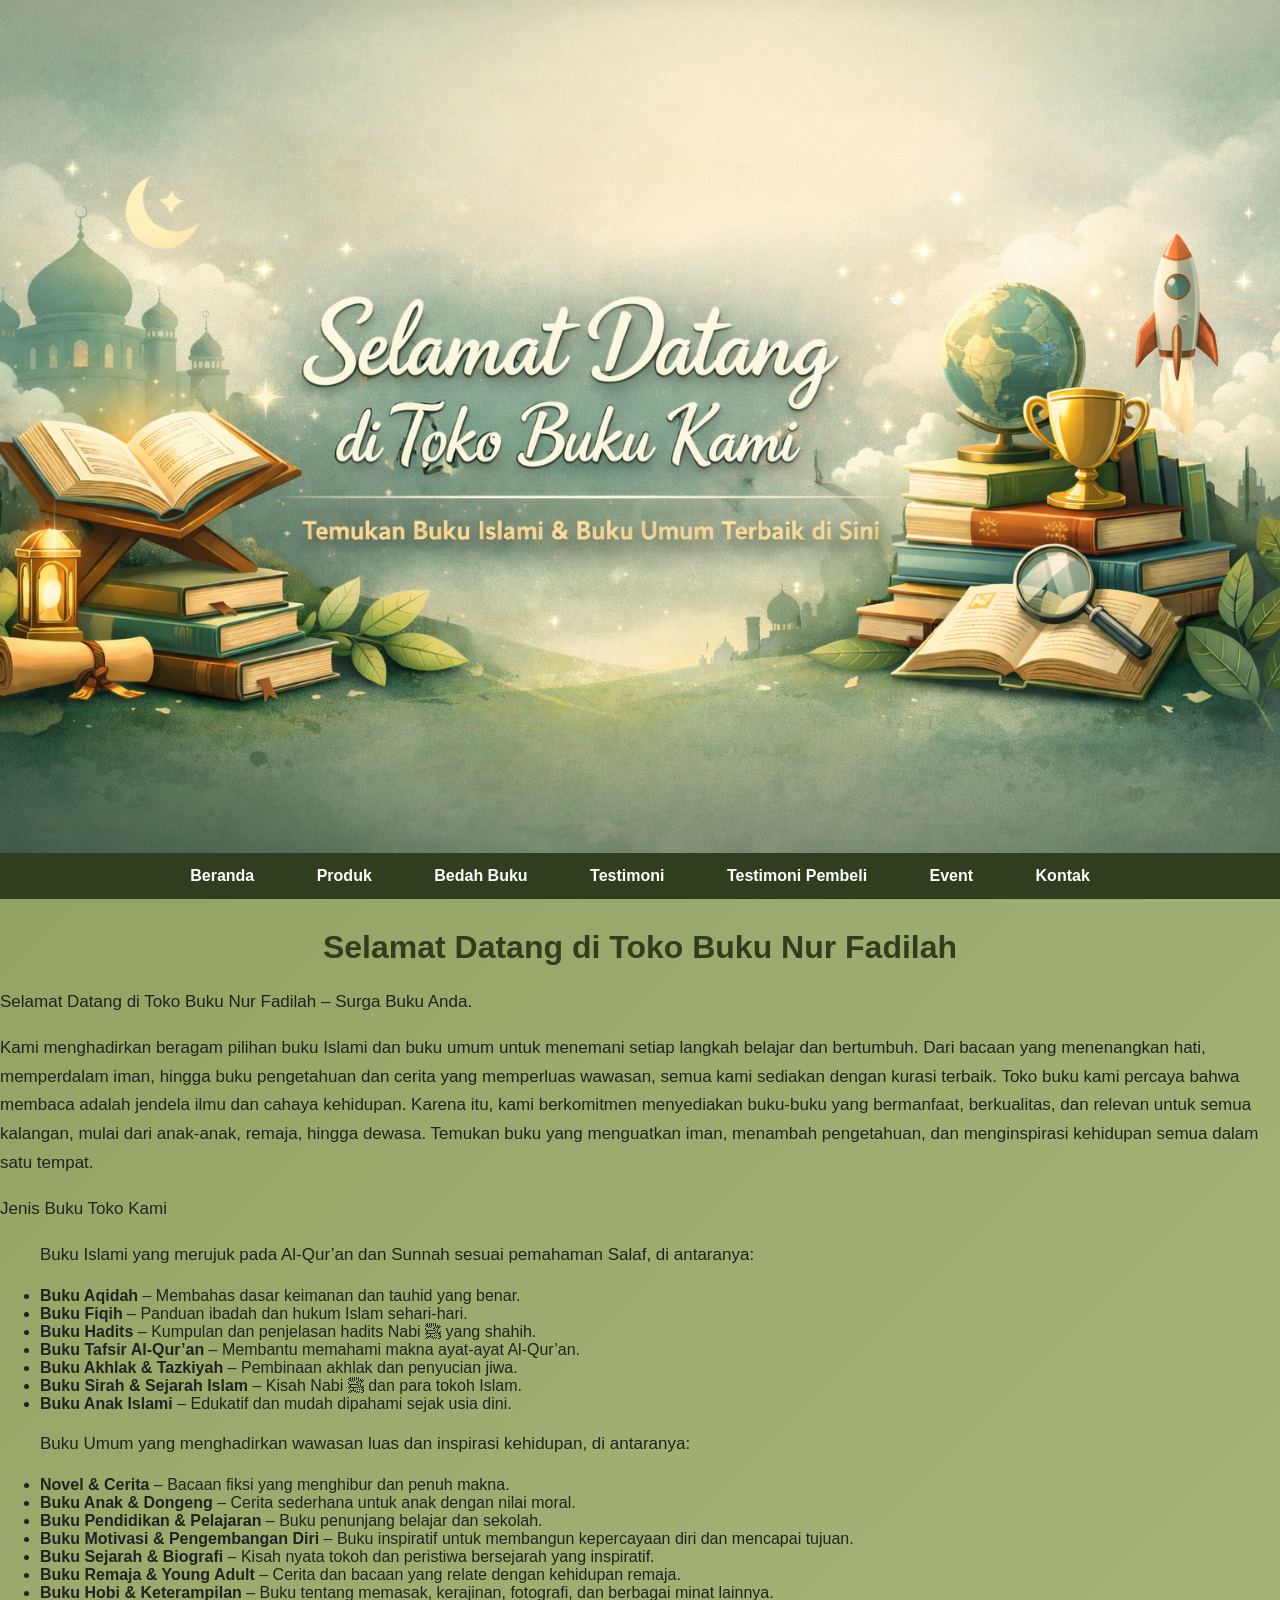
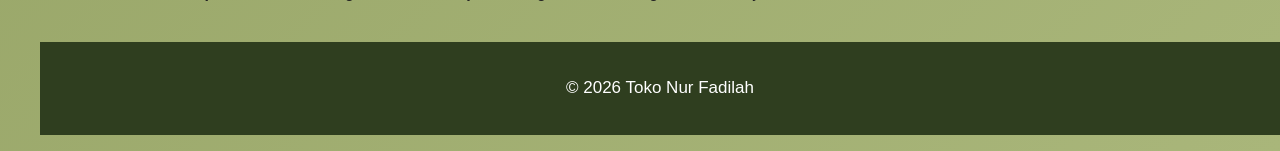
==== index.html @ 782575cf "Add files via upload" ====
<!DOCTYPE html>
<html lang="id">
<head>
    <meta charset="UTF-8">
    <meta name="viewport" content="width=device-width, initial-scale=1.0">
    <title>Profil Usaha Buku</title>
    <link rel="stylesheet" href="style.css" />
</head>
<body>

<header>
        <img src="ChatGPT Image Feb 2, 2026, 08_43_37 AM.png" alt="header" width="1312" height="300">
        
  <nav> <a href="index.html">Beranda</a>
    <a href="produk.html">Produk</a>
    <a href="bedah-buku.html">Bedah Buku</a>
    <a href="testimoni.html">Testimoni</a>
    <a href="tampil-testimoni.html">Testimoni Pembeli</a>
    <a href="event.html">Event</a>
    <a href="kontak.html">Kontak</a>
  </nav>
  </header>

  <h1> Selamat Datang di Toko Buku Nur Fadilah</h1>
  <p>Selamat Datang di Toko Buku Nur Fadilah – Surga Buku Anda.</p>
  <p>Kami menghadirkan beragam pilihan buku Islami dan buku umum untuk menemani setiap langkah belajar dan bertumbuh. Dari bacaan yang menenangkan hati, memperdalam iman, hingga buku pengetahuan dan cerita yang memperluas wawasan, semua kami sediakan dengan kurasi terbaik.
Toko buku kami percaya bahwa membaca adalah jendela ilmu dan cahaya kehidupan. Karena itu, kami berkomitmen menyediakan buku-buku yang bermanfaat, berkualitas, dan relevan untuk semua kalangan, mulai dari anak-anak, remaja, hingga dewasa.
Temukan buku yang menguatkan iman, menambah pengetahuan, dan menginspirasi kehidupan semua dalam satu tempat.</p>
  <p>Jenis Buku Toko Kami
<ul>
<p>Buku Islami yang merujuk pada Al-Qur’an dan Sunnah sesuai pemahaman Salaf, di antaranya:

<li><strong>Buku Aqidah</strong> – Membahas dasar keimanan dan tauhid yang benar.</li>
<li><strong>Buku Fiqih</strong> – Panduan ibadah dan hukum Islam sehari-hari.</li>
<li><strong>Buku Hadits</strong> – Kumpulan dan penjelasan hadits Nabi ﷺ yang shahih.</li>
<li><strong>Buku Tafsir Al-Qur’an</strong> – Membantu memahami makna ayat-ayat Al-Qur’an.</li>
<li><strong>Buku Akhlak & Tazkiyah</strong> – Pembinaan akhlak dan penyucian jiwa.</li>
<li><strong>Buku Sirah & Sejarah Islam</strong> – Kisah Nabi ﷺ dan para tokoh Islam.</li>
<li><strong>Buku Anak Islami</strong> – Edukatif dan mudah dipahami sejak usia dini.</p>

  <p>Buku Umum yang menghadirkan wawasan luas dan inspirasi kehidupan, di antaranya:

<li><strong>Novel & Cerita</strong> – Bacaan fiksi yang menghibur dan penuh makna.</li>
<li><strong>Buku Anak & Dongeng</strong> – Cerita sederhana untuk anak dengan nilai moral.</li>
<li><strong>Buku Pendidikan & Pelajaran</strong> – Buku penunjang belajar dan sekolah.</li>
<li><strong>Buku Motivasi & Pengembangan Diri</strong> – Buku inspiratif untuk membangun kepercayaan diri dan mencapai tujuan.</li>
<li><strong>Buku Sejarah & Biografi</strong> – Kisah nyata tokoh dan peristiwa bersejarah yang inspiratif.</li>
<li><strong>Buku Remaja & Young Adult</strong> – Cerita dan bacaan yang relate dengan kehidupan remaja.</li>
<li><strong>Buku Hobi & Keterampilan</strong> – Buku tentang memasak, kerajinan, fotografi, dan berbagai minat lainnya.</p>
  <footer>
<p>© 2026 Toko Nur Fadilah </p>
</footer>

 
  </body>
  </html>

</nav>
---- style.css ----
body{
    margin:0;
    font-family: 'Segoe UI', Arial, sans-serif;
    background: linear-gradient(135deg,#8c9a5b,#a9b67a);
    color:#222;
}

/* ===== HEADER ===== */

header img{
    width:100%;
    height:auto;
    display:block;
}

/* ===== NAVBAR ===== */

nav{
    background:#2f3e1f;
    text-align:center;
    padding:14px;
}

nav a{
    color:white;
    text-decoration:none;
    margin:0 15px;
    font-weight:bold;
    padding:8px 14px;
    border-radius:6px;
    transition:0.3s;
}

nav a:hover{
    background:#9fb86d;
    color:#1b1b1b;
}

/* ===== JUDUL ===== */

h1{
    text-align:center;
    margin-top:30px;
    color:#2f3e1f;
}

h2{
    color:#2f3e1f;
}

/* ===== PARAGRAF ===== */

p{
    font-size:17px;
    line-height:1.7;
}

/* ===== ARTIKEL BEDAH BUKU ===== */

.artikel{
    max-width:800px;
    margin:40px auto;
    padding:25px;
    background:white;
    border-radius:12px;
    box-shadow:0 8px 18px rgba(0,0,0,0.15);
}

.artikel .penulis{
    color:#777;
    font-style:italic;
}

.artikel .sampul{
    width:180px;
    float:right;
    margin:10px 0 20px 20px;
    border-radius:8px;
    box-shadow:0 4px 12px rgba(0,0,0,0.2);
}

/* ===== QUOTE ===== */

blockquote{
    background:#f2f7e6;
    border-left:6px solid #8fa55c;
    padding:15px;
    border-radius:6px;
    font-style:italic;
    margin:20px 0;
}

/* ===== GRID PRODUK ===== */

.daftar-produk{
    display:grid;
    grid-template-columns: repeat(auto-fit,minmax(250px,1fr));
    gap:25px;
    padding:30px;
}

/* ===== CARD PRODUK ===== */

.produk{
background:#fffdf7;
border:1px solid #e2d8c5;
padding:18px;
border-radius:12px;
text-align:center;
box-shadow:0 4px 12px rgba(0,0,0,0.1);
transition:0.3s;
}

.produk:hover{
transform:translateY(-6px);
box-shadow:0 10px 20px rgba(0,0,0,0.2);
}

.produk img{
width:150px;
height:auto;
border-radius:6px;
margin-bottom:10px;
}

.produk h2{
font-size:20px;
color:#3d2705;
}

.harga{
font-weight:bold;
color:#222;
margin:8px 0;
}

.deskripsi{
font-size:14px;
color:#5a3c1b;
}

/* ===== BUTTON ===== */

.btn-kembali{
display:inline-block;
margin-top:20px;
padding:10px 18px;
background:#3f6b48;
color:white;
text-decoration:none;
border-radius:6px;
transition:0.3s;
}

.btn-kembali:hover{
background:#2e4e35;
}

/* ===== FORM ===== */

.formulir{
max-width:600px;
margin:40px auto;
padding:25px;
background:white;
border-radius:12px;
box-shadow:0 8px 18px rgba(0,0,0,0.15);
}

form label{
display:block;
margin-top:10px;
font-weight:bold;
}

form input,
form textarea,
form select{
width:100%;
padding:10px;
margin-top:5px;
margin-bottom:15px;
border-radius:6px;
border:1px solid #ccc;
}

form button{
background:#3f6b48;
color:white;
padding:10px 16px;
border:none;
border-radius:6px;
cursor:pointer;
font-size:16px;
transition:0.3s;
}

form button:hover{
background:#2e4e35;
}

/* ===== TESTIMONI ===== */

.testimoni-box{
background:white;
padding:15px;
margin:15px 0;
border-left:6px solid #8fa55c;
border-radius:6px;
box-shadow:0 3px 10px rgba(0,0,0,0.1);
}

/* ===== EVENT CARD ===== */

.event-grid{
display:grid;
grid-template-columns:repeat(auto-fit,minmax(250px,1fr));
gap:25px;
padding:30px;
}

.event-card{
background:white;
border-radius:10px;
overflow:hidden;
box-shadow:0 5px 15px rgba(0,0,0,0.1);
transition:0.3s;
}

.event-card:hover{
transform:translateY(-5px);
}

.event-card img{
width:100%;
height:180px;
object-fit:cover;
}

.event-content{
padding:15px;
}

.event-date{
color:#3f6b48;
font-weight:bold;
}

/* ===== KONTAK CARD ===== */

.card{
background:white;
padding:25px;
border-radius:10px;
box-shadow:0 5px 15px rgba(0,0,0,0.1);
}

/* ===== FOOTER ===== */

footer{
background:#2f3e1f;
color:white;
text-align:center;
padding:15px;
margin-top:40px;
}
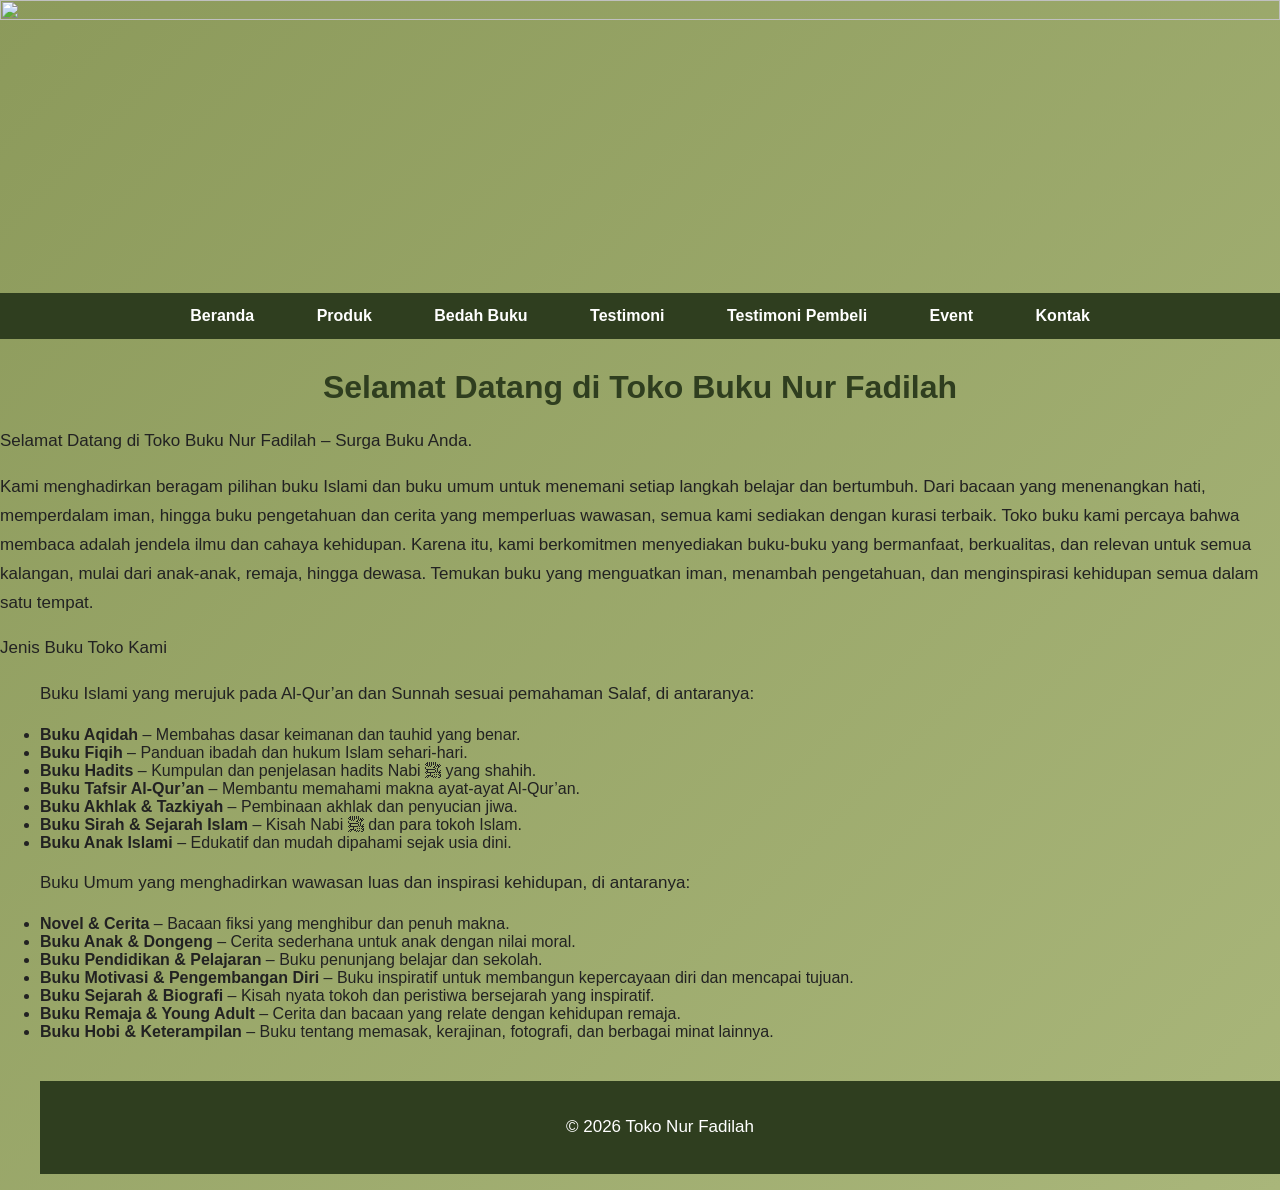
==== commit 0c142c47: "Update index.html" ====
--- a/index.html
+++ b/index.html
@@ -9,7 +9,7 @@
 <body>
 
 <header>
-        <img src="ChatGPT Image Feb 2, 2026, 08_43_37 AM.png" alt="header" width="1312" height="300">
+        <img src="Gemini_Generated_Image_g6euj7g6euj7g6eu"  width="1312" height="300">
         
   <nav> <a href="index.html">Beranda</a>
     <a href="produk.html">Produk</a>
@@ -55,4 +55,6 @@
   </body>
   </html>
 
-</nav>+
+</nav>
+
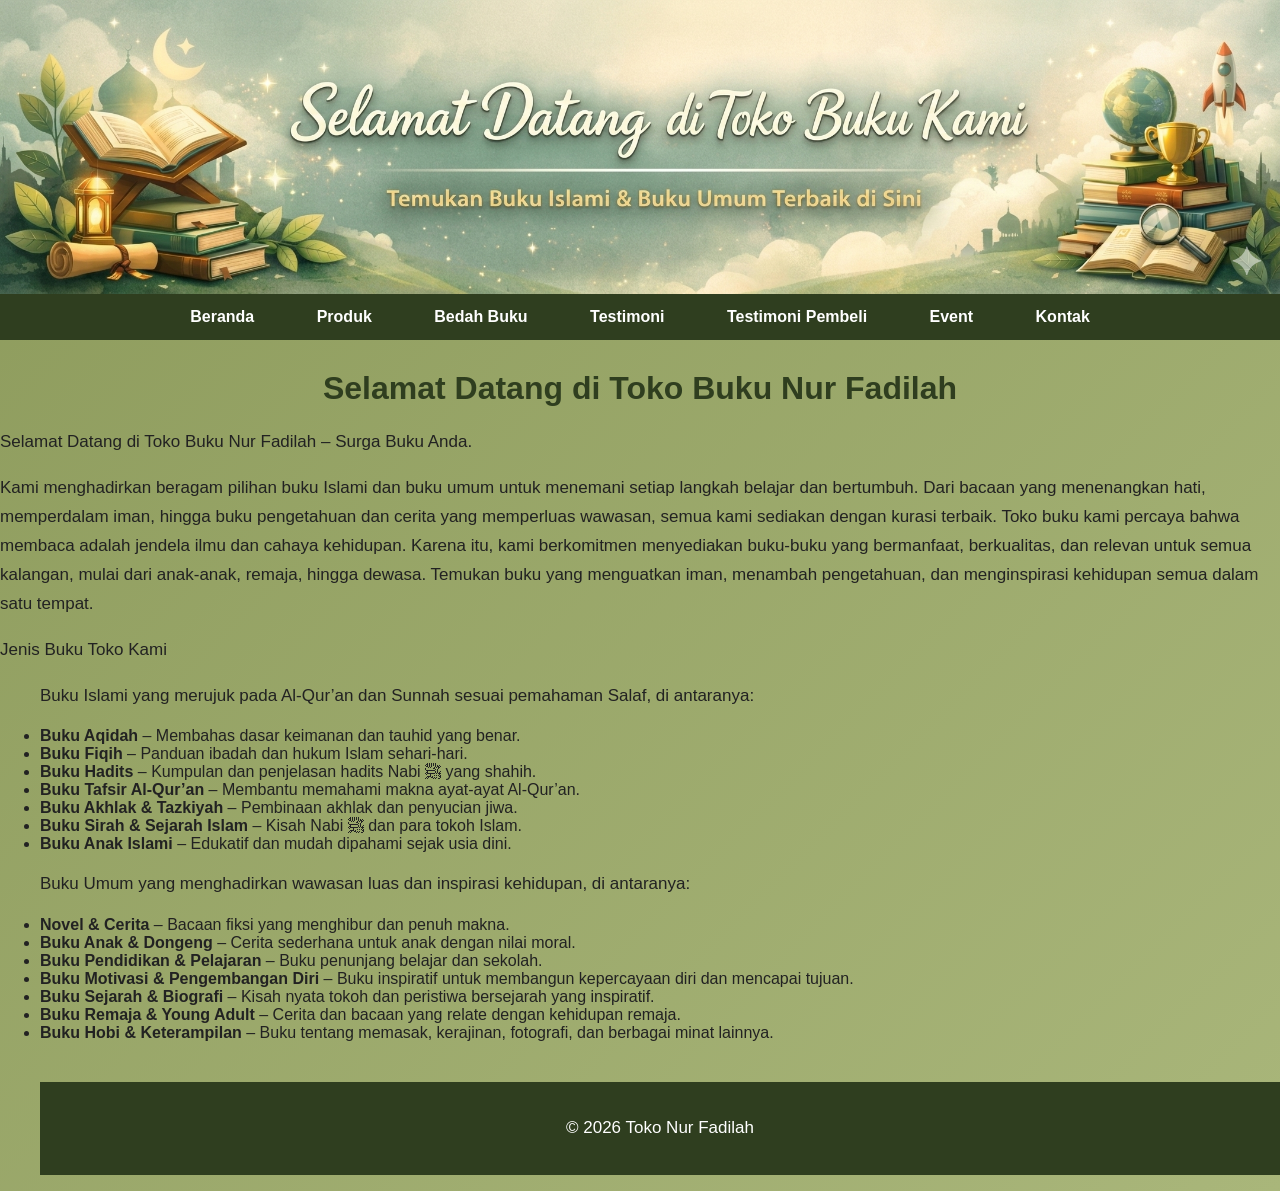
==== commit f490f755: "Update index.html" ====
--- a/index.html
+++ b/index.html
@@ -9,7 +9,7 @@
 <body>
 
 <header>
-        <img src="Gemini_Generated_Image_g6euj7g6euj7g6eu"  width="1312" height="300">
+        <img src="Gemini_Generated_Image_g6euj7g6euj7g6eu.png"  width="1312" height="300">
         
   <nav> <a href="index.html">Beranda</a>
     <a href="produk.html">Produk</a>
@@ -58,3 +58,4 @@
 
 </nav>
 
+
